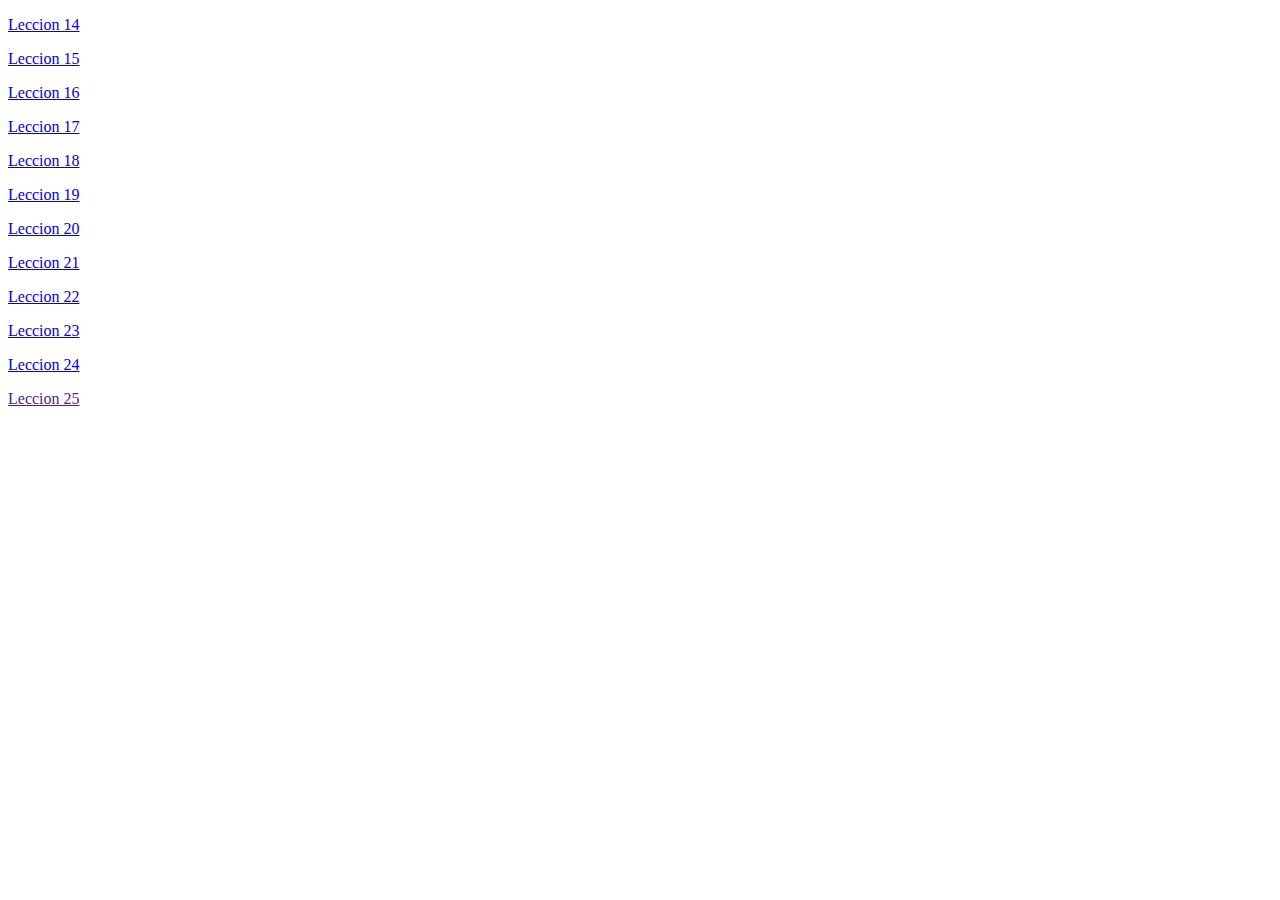
==== index.html @ 218d33dd "Add files via upload" ====
<!DOCTYPE html>
<html lang="en">
<head>
    <meta charset="UTF-8">
    <meta name="viewport" content="width=device-width, initial-scale=1.0">
    <title>Pagina Inicio CSS</title>
</head>
<body>
    <p><a href="Leccion14/Leccion14.html">Leccion 14</a></p>
    <p><a href="Leccion15/Leccion15.html">Leccion 15</a></p>
    <p><a href="Leccion16/Leccion16.html">Leccion 16</a></p>
    <p><a href="Leccion17.html">Leccion 17</a></p>
    <p><a href="Leccion18.html">Leccion 18</a></p>
    <p><a href="Leccion19.html">Leccion 19</a></p>
    <p><a href="Leccion20.html">Leccion 20</a></p>
    <p><a href="Leccion21.html">Leccion 21</a></p>
    <p><a href="Leccion22/Leccion22.html">Leccion 22</a></p>
    <p><a href="Leccion23/Leccion23.html">Leccion 23</a></p>
    <p><a href="Leccion24/Leccion24.html">Leccion 24</a></p>
    <p><a href="">Leccion 25</a></p>

</body>
</html>
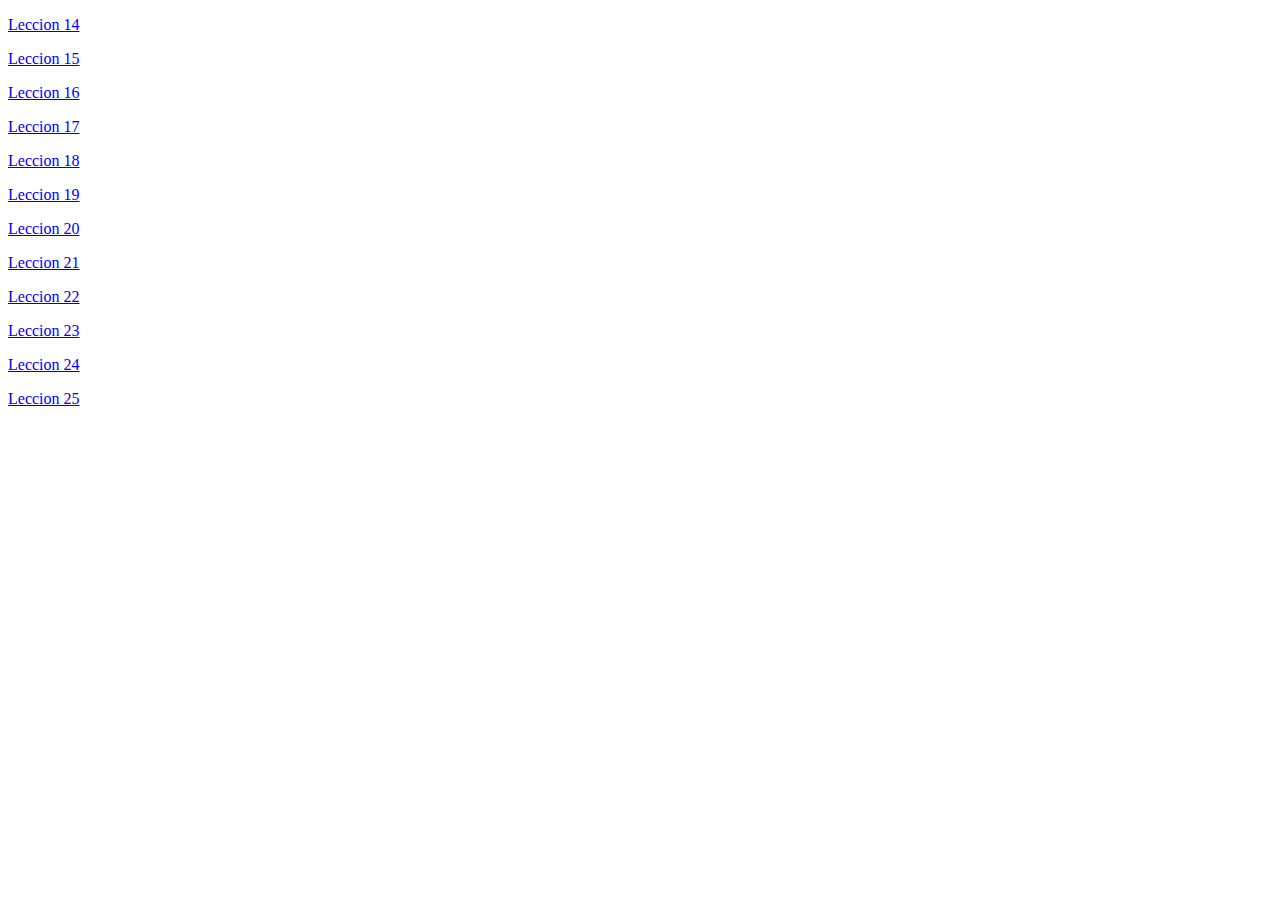
==== commit cf28db52: "Add files via upload" ====
--- a/index.html
+++ b/index.html
@@ -17,7 +17,7 @@
     <p><a href="Leccion22/Leccion22.html">Leccion 22</a></p>
     <p><a href="Leccion23/Leccion23.html">Leccion 23</a></p>
     <p><a href="Leccion24/Leccion24.html">Leccion 24</a></p>
-    <p><a href="">Leccion 25</a></p>
+    <p><a href="Leccion25.html">Leccion 25</a></p>
 
 </body>
 </html>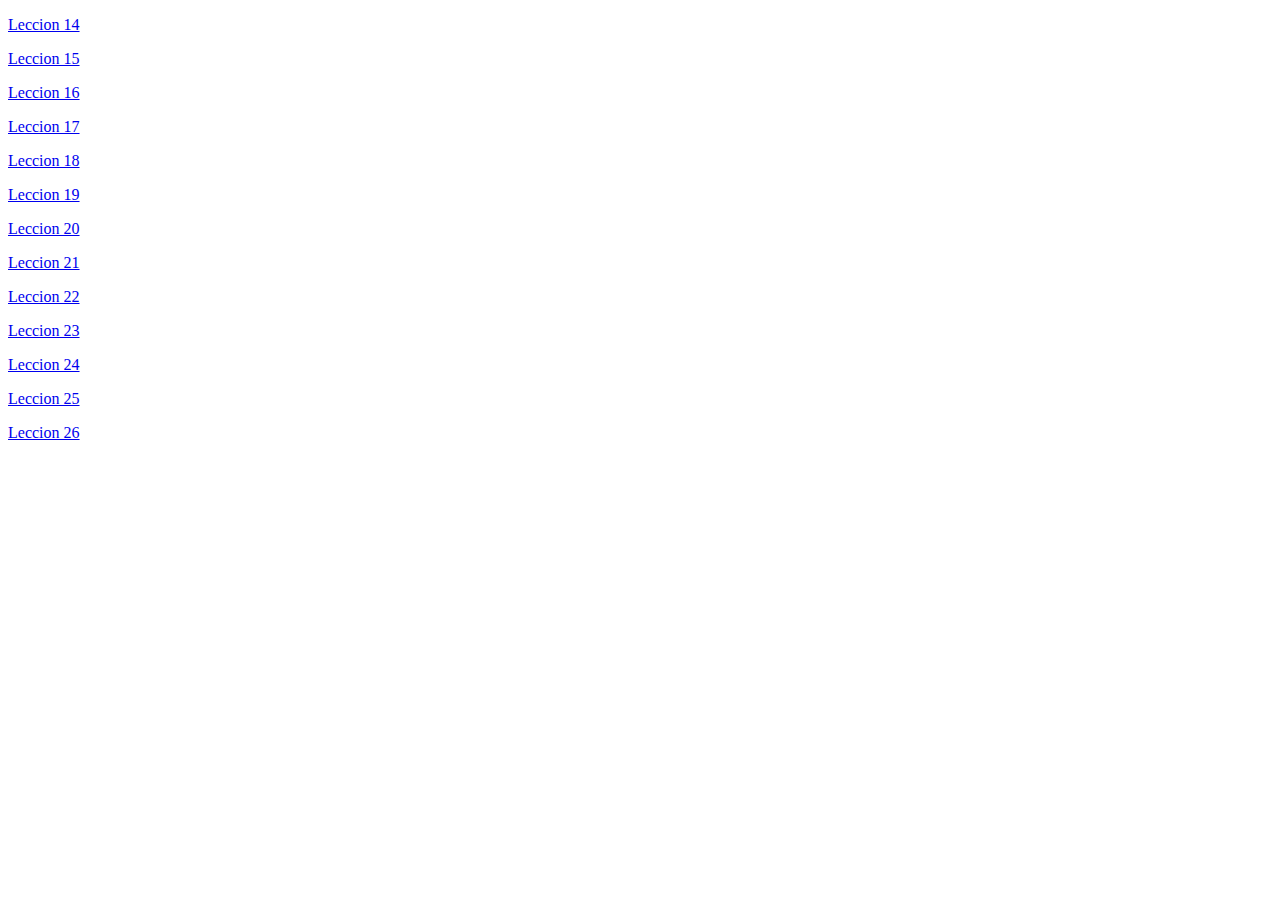
==== commit 56026647: "Add files via upload" ====
--- a/index.html
+++ b/index.html
@@ -18,6 +18,6 @@
     <p><a href="Leccion23/Leccion23.html">Leccion 23</a></p>
     <p><a href="Leccion24/Leccion24.html">Leccion 24</a></p>
     <p><a href="Leccion25.html">Leccion 25</a></p>
-
+    <p><a href="Leccion26.html">Leccion 26</a></p>
 </body>
 </html>